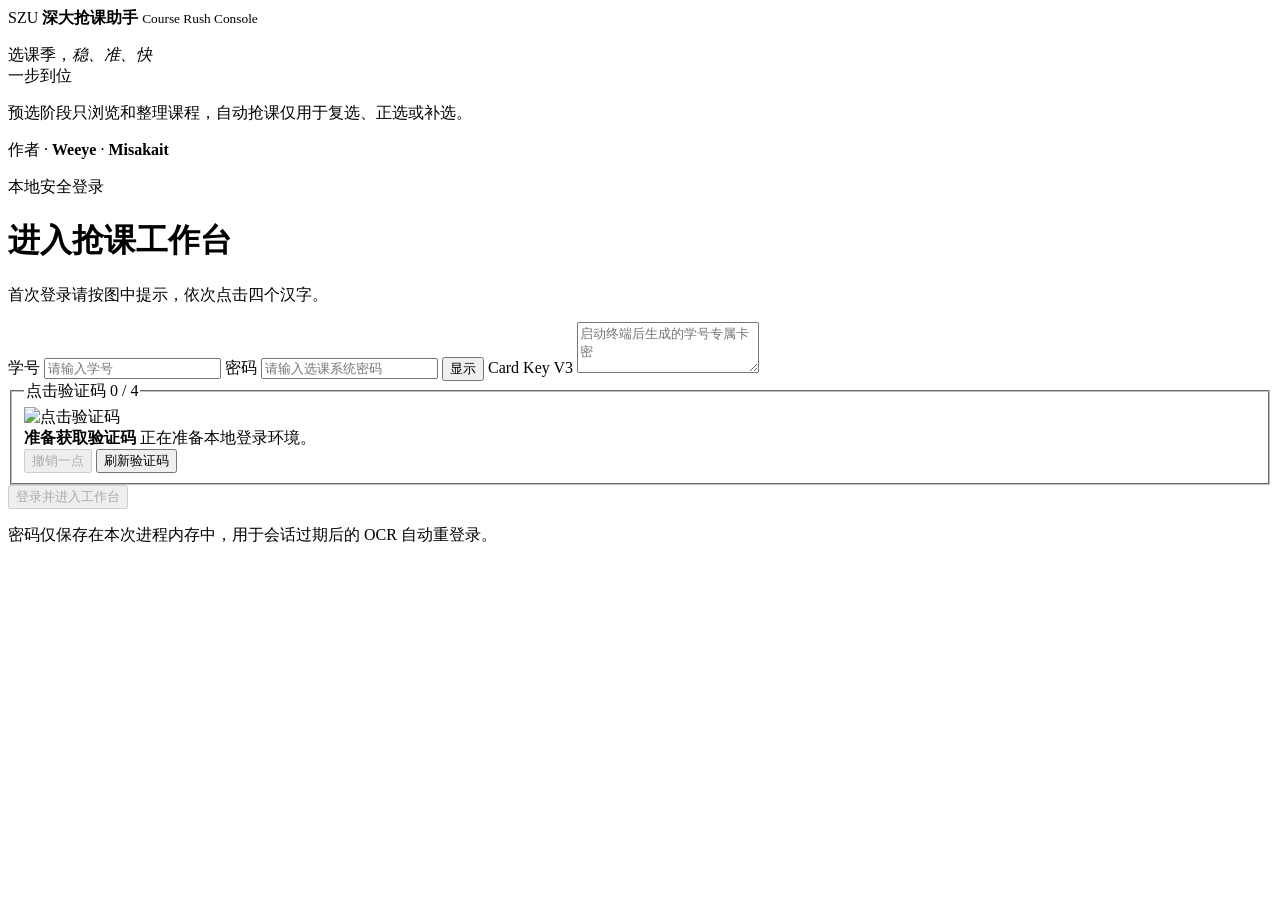
==== static_dist/login.html @ 1f23d5d4 "Merge PR #2: harden full-catalog course search Preserve local enrollment and relogin safeguards whil" ====
<!doctype html>
<html lang="zh-CN">
<head>
  <meta charset="utf-8">
  <meta name="viewport" content="width=device-width, initial-scale=1">
  <meta name="color-scheme" content="light">
  <title>登录 | 深大抢课助手</title>
  <link rel="icon" href="/favicon.ico">
  <link rel="stylesheet" href="/styles.css?build=20260828.3">
</head>
<body class="login-page">
  <section class="login-visual" aria-label="深大抢课助手">
    <div class="login-visual-copy">
      <div class="brand-lockup brand-lockup-light">
        <span class="brand-mark" aria-hidden="true">SZU</span>
        <span>
          <strong>深大抢课助手</strong>
          <small>Course Rush Console</small>
        </span>
      </div>
      <p class="headline">选课季，<em>稳、准、快</em><br>一步到位</p>
      <p id="phaseNotice">预选阶段只浏览和整理课程，自动抢课仅用于复选、正选或补选。</p>
      <span class="login-authors">作者 · <b>Weeye</b> · <b>Misakait</b></span>
    </div>
  </section>

  <main class="login-main">
    <div class="login-shell">
      <header class="login-header">
        <p class="eyebrow">本地安全登录</p>
        <h1>进入抢课工作台</h1>
        <p>首次登录请按图中提示，依次点击四个汉字。</p>
      </header>

      <form id="loginForm" class="login-form" novalidate>
        <label class="field">
          <span>学号</span>
          <input id="studentId" name="student_id" inputmode="numeric" autocomplete="username" maxlength="12" placeholder="请输入学号" required>
        </label>

        <label class="field">
          <span>密码</span>
          <span class="input-with-action">
            <input id="password" name="password" type="password" autocomplete="current-password" placeholder="请输入选课系统密码" required>
            <button id="passwordToggle" class="field-action" type="button" aria-label="显示密码">显示</button>
          </span>
        </label>

        <label class="field">
          <span>Card Key V3</span>
          <textarea id="cardKey" name="card_key" rows="3" spellcheck="false" autocomplete="off" placeholder="启动终端后生成的学号专属卡密" required></textarea>
        </label>

        <fieldset class="captcha-fieldset">
          <legend>
            <span>点击验证码</span>
            <span id="captchaProgress" class="captcha-progress">0 / 4</span>
          </legend>
          <div id="captchaStage" class="captcha-stage" data-state="idle" aria-busy="false" aria-disabled="true">
            <img id="captchaImage" alt="点击验证码" draggable="false">
            <div id="captchaMarkers" class="captcha-markers" aria-hidden="true"></div>
            <div id="captchaStatus" class="captcha-status" role="status" aria-live="polite">
              <strong id="captchaStatusTitle">准备获取验证码</strong>
              <span id="captchaStatusDetail">正在准备本地登录环境。</span>
            </div>
          </div>
          <div class="captcha-actions">
            <button id="undoPoint" class="button button-quiet" type="button" disabled>撤销一点</button>
            <button id="refreshCaptcha" class="button button-quiet" type="button">刷新验证码</button>
          </div>
        </fieldset>

        <div id="loginMessage" class="form-message" role="status" aria-live="polite"></div>
        <button id="loginButton" class="button button-primary button-block" type="submit" disabled>
          登录并进入工作台
        </button>
      </form>

      <p class="privacy-note">密码仅保存在本次进程内存中，用于会话过期后的 OCR 自动重登录。</p>
    </div>
  </main>

  <noscript>此页面需要启用 JavaScript。</noscript>
  <script src="/login.js?build=20260828.3" defer></script>
</body>
</html>
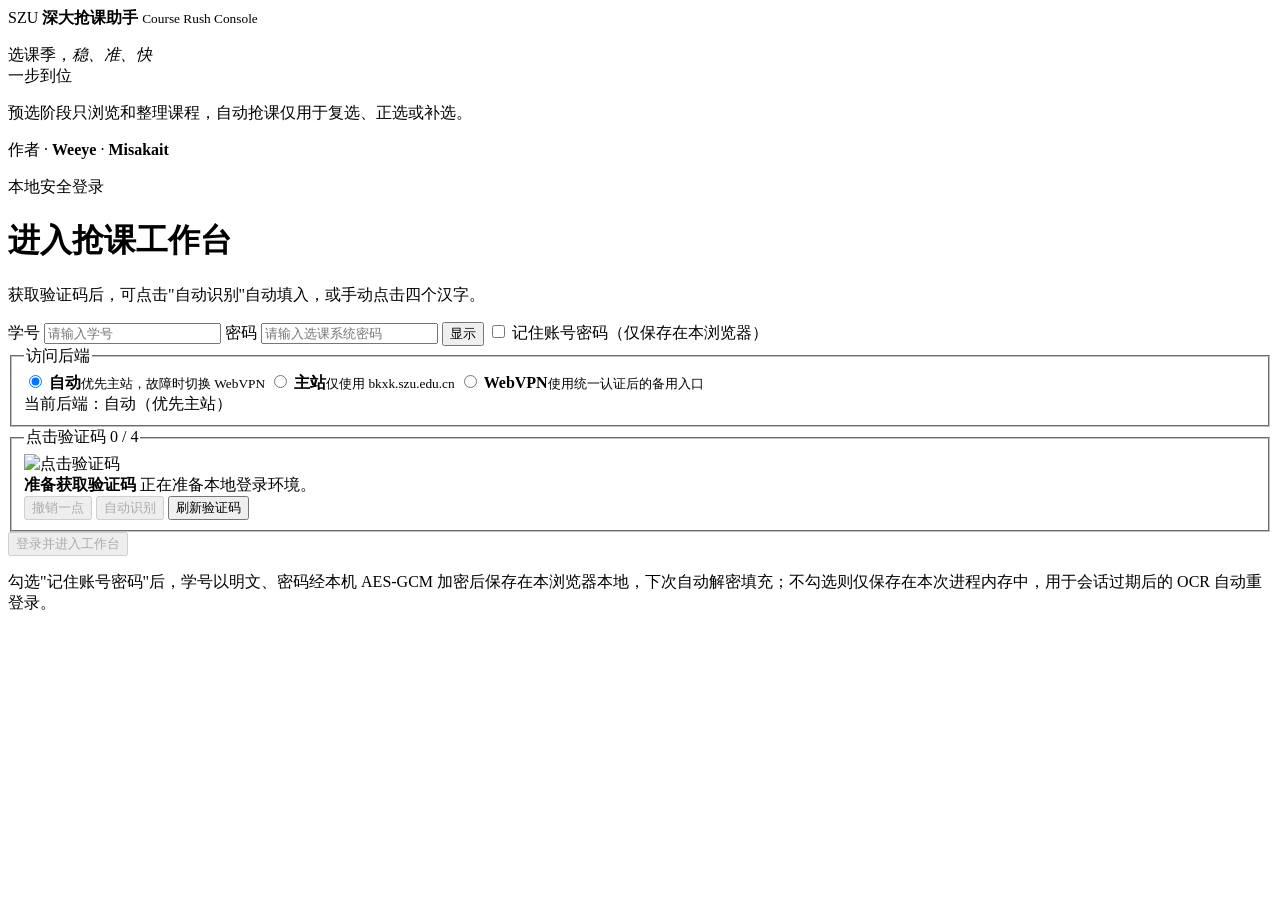
==== commit d4a1dfd1: "Merge pull request #8 from rinnein/codex/test-warning-cleanup codex/test warning cleanup" ====
--- a/static_dist/login.html
+++ b/static_dist/login.html
@@ -6,7 +6,7 @@
   <meta name="color-scheme" content="light">
   <title>登录 | 深大抢课助手</title>
   <link rel="icon" href="/favicon.ico">
-  <link rel="stylesheet" href="/styles.css?build=20260828.3">
+  <link rel="stylesheet" href="/styles.css?build=20260828.6">
 </head>
 <body class="login-page">
   <section class="login-visual" aria-label="深大抢课助手">
@@ -29,7 +29,7 @@
       <header class="login-header">
         <p class="eyebrow">本地安全登录</p>
         <h1>进入抢课工作台</h1>
-        <p>首次登录请按图中提示，依次点击四个汉字。</p>
+        <p>获取验证码后，可点击"自动识别"自动填入，或手动点击四个汉字。</p>
       </header>
 
       <form id="loginForm" class="login-form" novalidate>
@@ -46,10 +46,30 @@
           </span>
         </label>
 
-        <label class="field">
-          <span>Card Key V3</span>
-          <textarea id="cardKey" name="card_key" rows="3" spellcheck="false" autocomplete="off" placeholder="启动终端后生成的学号专属卡密" required></textarea>
+        <label class="remember-row">
+          <input id="rememberCredentials" type="checkbox">
+          <span>记住账号密码（仅保存在本浏览器）</span>
         </label>
+
+        <fieldset class="backend-fieldset">
+          <legend>访问后端</legend>
+          <div class="backend-options">
+            <label class="backend-option">
+              <input type="radio" name="backend" value="auto" checked>
+              <span><strong>自动</strong><small>优先主站，故障时切换 WebVPN</small></span>
+            </label>
+            <label class="backend-option">
+              <input type="radio" name="backend" value="primary">
+              <span><strong>主站</strong><small>仅使用 bkxk.szu.edu.cn</small></span>
+            </label>
+            <label class="backend-option">
+              <input type="radio" name="backend" value="webvpn">
+              <span><strong>WebVPN</strong><small>使用统一认证后的备用入口</small></span>
+            </label>
+          </div>
+          <div id="backendStatus" class="backend-status" role="status" aria-live="polite">当前后端：自动（优先主站）</div>
+          <button id="webvpnAuthButton" class="button button-quiet button-block" type="button" hidden>完成 WebVPN 统一认证</button>
+        </fieldset>
 
         <fieldset class="captcha-fieldset">
           <legend>
@@ -64,8 +84,14 @@
               <span id="captchaStatusDetail">正在准备本地登录环境。</span>
             </div>
           </div>
+          <div id="captchaWebvpnAuth" class="captcha-webvpn-auth" hidden>
+            <strong>需要 WebVPN 统一认证</strong>
+            <span>验证码接口正在等待 WebVPN 登录，请先完成统一认证。</span>
+            <button id="captchaWebvpnAuthButton" class="button button-primary" type="button">完成 WebVPN 统一认证</button>
+          </div>
           <div class="captcha-actions">
             <button id="undoPoint" class="button button-quiet" type="button" disabled>撤销一点</button>
+            <button id="solveCaptcha" class="button button-quiet" type="button" disabled>自动识别</button>
             <button id="refreshCaptcha" class="button button-quiet" type="button">刷新验证码</button>
           </div>
         </fieldset>
@@ -76,11 +102,11 @@
         </button>
       </form>
 
-      <p class="privacy-note">密码仅保存在本次进程内存中，用于会话过期后的 OCR 自动重登录。</p>
+      <p class="privacy-note">勾选"记住账号密码"后，学号以明文、密码经本机 AES-GCM 加密后保存在本浏览器本地，下次自动解密填充；不勾选则仅保存在本次进程内存中，用于会话过期后的 OCR 自动重登录。</p>
     </div>
   </main>
 
   <noscript>此页面需要启用 JavaScript。</noscript>
-  <script src="/login.js?build=20260828.3" defer></script>
+  <script src="/login.js?build=20260828.6" defer></script>
 </body>
 </html>
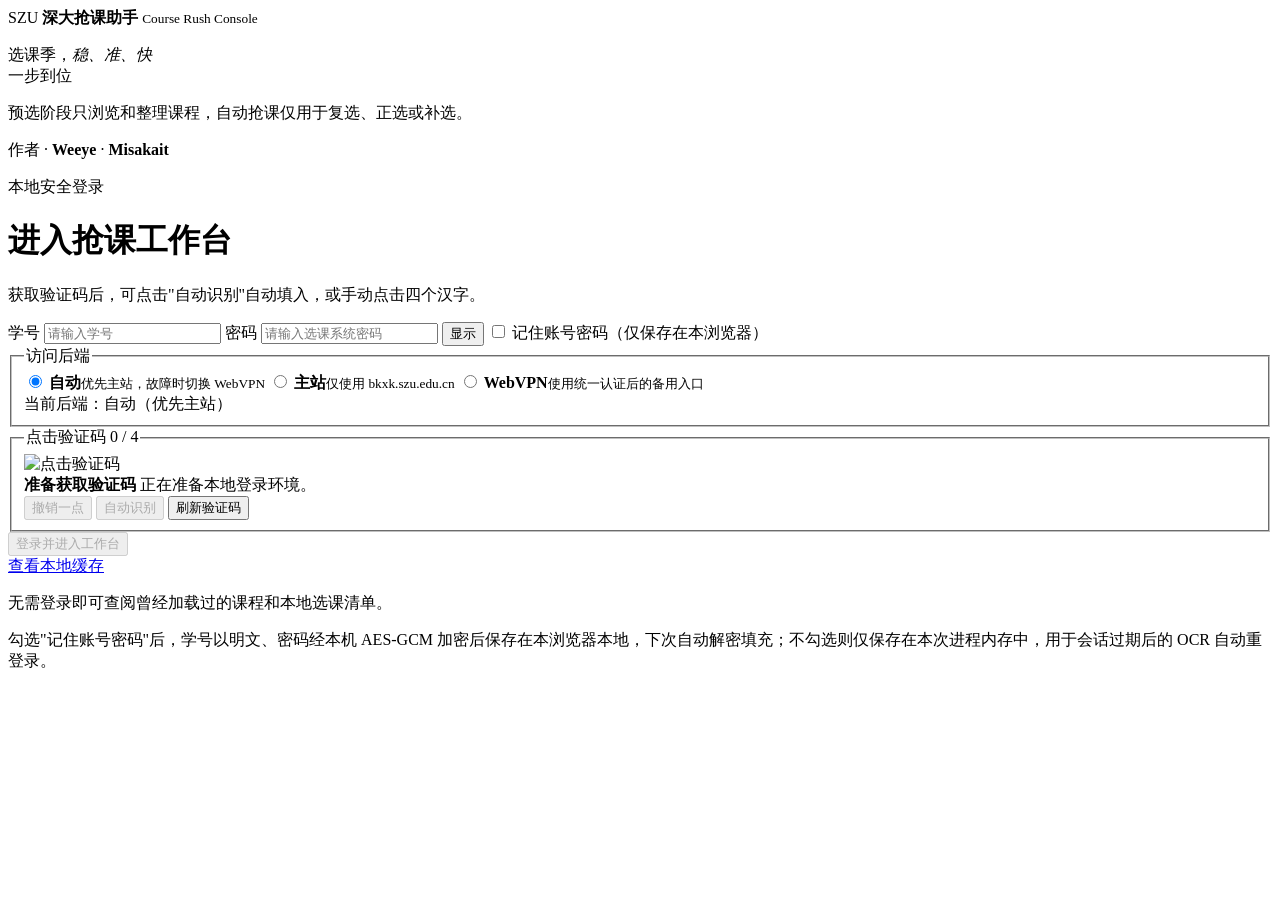
==== commit a3e86696: "feat: add offline course cache viewer" ====
--- a/static_dist/login.html
+++ b/static_dist/login.html
@@ -6,7 +6,7 @@
   <meta name="color-scheme" content="light">
   <title>登录 | 深大抢课助手</title>
   <link rel="icon" href="/favicon.ico">
-  <link rel="stylesheet" href="/styles.css?build=20260828.6">
+  <link rel="stylesheet" href="/styles.css?build=20260829.2">
 </head>
 <body class="login-page">
   <section class="login-visual" aria-label="深大抢课助手">
@@ -102,11 +102,16 @@
         </button>
       </form>
 
+      <a class="button button-secondary button-block" href="/offline" target="_blank" rel="noopener">
+        查看本地缓存
+      </a>
+      <p class="offline-note">无需登录即可查阅曾经加载过的课程和本地选课清单。</p>
+
       <p class="privacy-note">勾选"记住账号密码"后，学号以明文、密码经本机 AES-GCM 加密后保存在本浏览器本地，下次自动解密填充；不勾选则仅保存在本次进程内存中，用于会话过期后的 OCR 自动重登录。</p>
     </div>
   </main>
 
   <noscript>此页面需要启用 JavaScript。</noscript>
-  <script src="/login.js?build=20260828.6" defer></script>
+  <script src="/login.js?build=20260829.2" defer></script>
 </body>
 </html>
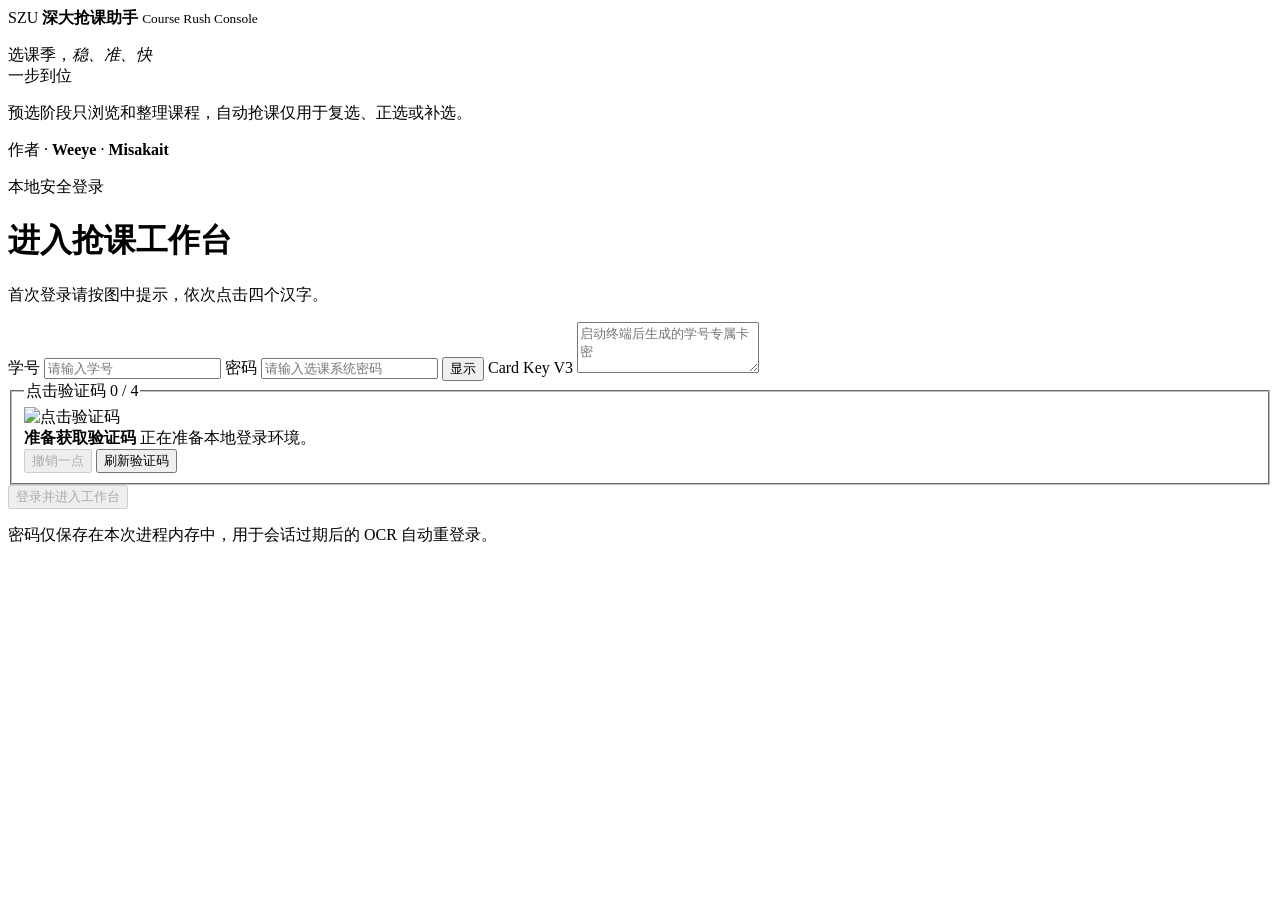
==== commit 05abd30f: "feat: harden catalog browsing and offline cache" ====
--- a/static_dist/login.html
+++ b/static_dist/login.html
@@ -6,7 +6,7 @@
   <meta name="color-scheme" content="light">
   <title>登录 | 深大抢课助手</title>
   <link rel="icon" href="/favicon.ico">
-  <link rel="stylesheet" href="/styles.css?build=20260829.2">
+  <link rel="stylesheet" href="/styles.css?build=20260829.1">
 </head>
 <body class="login-page">
   <section class="login-visual" aria-label="深大抢课助手">
@@ -29,7 +29,7 @@
       <header class="login-header">
         <p class="eyebrow">本地安全登录</p>
         <h1>进入抢课工作台</h1>
-        <p>获取验证码后，可点击"自动识别"自动填入，或手动点击四个汉字。</p>
+        <p>首次登录请按图中提示，依次点击四个汉字。</p>
       </header>
 
       <form id="loginForm" class="login-form" novalidate>
@@ -46,30 +46,10 @@
           </span>
         </label>
 
-        <label class="remember-row">
-          <input id="rememberCredentials" type="checkbox">
-          <span>记住账号密码（仅保存在本浏览器）</span>
+        <label class="field">
+          <span>Card Key V3</span>
+          <textarea id="cardKey" name="card_key" rows="3" spellcheck="false" autocomplete="off" placeholder="启动终端后生成的学号专属卡密" required></textarea>
         </label>
-
-        <fieldset class="backend-fieldset">
-          <legend>访问后端</legend>
-          <div class="backend-options">
-            <label class="backend-option">
-              <input type="radio" name="backend" value="auto" checked>
-              <span><strong>自动</strong><small>优先主站，故障时切换 WebVPN</small></span>
-            </label>
-            <label class="backend-option">
-              <input type="radio" name="backend" value="primary">
-              <span><strong>主站</strong><small>仅使用 bkxk.szu.edu.cn</small></span>
-            </label>
-            <label class="backend-option">
-              <input type="radio" name="backend" value="webvpn">
-              <span><strong>WebVPN</strong><small>使用统一认证后的备用入口</small></span>
-            </label>
-          </div>
-          <div id="backendStatus" class="backend-status" role="status" aria-live="polite">当前后端：自动（优先主站）</div>
-          <button id="webvpnAuthButton" class="button button-quiet button-block" type="button" hidden>完成 WebVPN 统一认证</button>
-        </fieldset>
 
         <fieldset class="captcha-fieldset">
           <legend>
@@ -84,14 +64,8 @@
               <span id="captchaStatusDetail">正在准备本地登录环境。</span>
             </div>
           </div>
-          <div id="captchaWebvpnAuth" class="captcha-webvpn-auth" hidden>
-            <strong>需要 WebVPN 统一认证</strong>
-            <span>验证码接口正在等待 WebVPN 登录，请先完成统一认证。</span>
-            <button id="captchaWebvpnAuthButton" class="button button-primary" type="button">完成 WebVPN 统一认证</button>
-          </div>
           <div class="captcha-actions">
             <button id="undoPoint" class="button button-quiet" type="button" disabled>撤销一点</button>
-            <button id="solveCaptcha" class="button button-quiet" type="button" disabled>自动识别</button>
             <button id="refreshCaptcha" class="button button-quiet" type="button">刷新验证码</button>
           </div>
         </fieldset>
@@ -102,16 +76,11 @@
         </button>
       </form>
 
-      <a class="button button-secondary button-block" href="/offline" target="_blank" rel="noopener">
-        查看本地缓存
-      </a>
-      <p class="offline-note">无需登录即可查阅曾经加载过的课程和本地选课清单。</p>
-
-      <p class="privacy-note">勾选"记住账号密码"后，学号以明文、密码经本机 AES-GCM 加密后保存在本浏览器本地，下次自动解密填充；不勾选则仅保存在本次进程内存中，用于会话过期后的 OCR 自动重登录。</p>
+      <p class="privacy-note">密码仅保存在本次进程内存中，用于会话过期后的 OCR 自动重登录。</p>
     </div>
   </main>
 
   <noscript>此页面需要启用 JavaScript。</noscript>
-  <script src="/login.js?build=20260829.2" defer></script>
+  <script src="/login.js?build=20260829.1" defer></script>
 </body>
 </html>
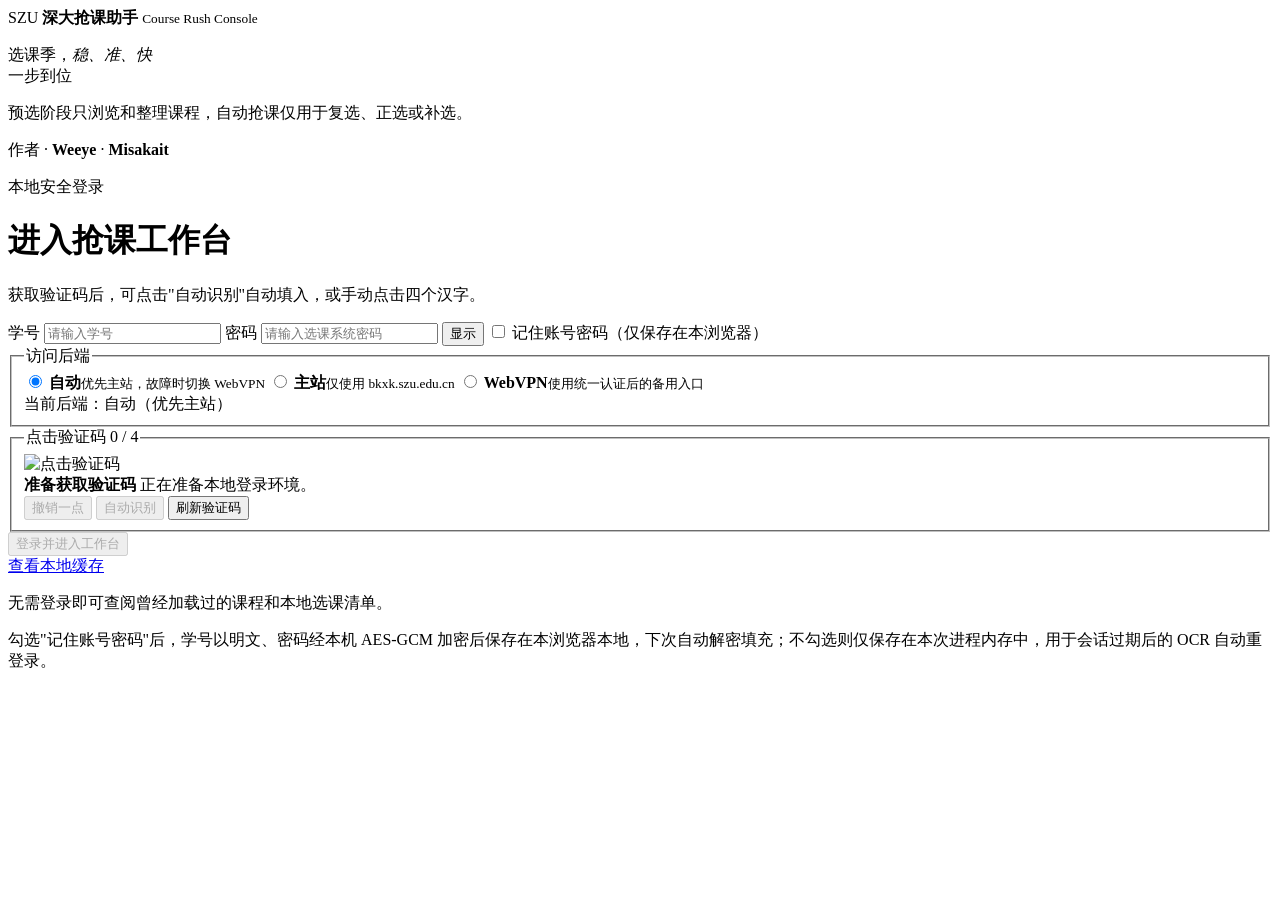
==== commit 8c38f8b6: "feat: enhance captcha UI with WebVPN authentication support and related logic" ====
--- a/static_dist/login.html
+++ b/static_dist/login.html
@@ -6,7 +6,7 @@
   <meta name="color-scheme" content="light">
   <title>登录 | 深大抢课助手</title>
   <link rel="icon" href="/favicon.ico">
-  <link rel="stylesheet" href="/styles.css?build=20260829.1">
+  <link rel="stylesheet" href="/styles.css?build=20260829.2">
 </head>
 <body class="login-page">
   <section class="login-visual" aria-label="深大抢课助手">
@@ -29,7 +29,7 @@
       <header class="login-header">
         <p class="eyebrow">本地安全登录</p>
         <h1>进入抢课工作台</h1>
-        <p>首次登录请按图中提示，依次点击四个汉字。</p>
+        <p>获取验证码后，可点击"自动识别"自动填入，或手动点击四个汉字。</p>
       </header>
 
       <form id="loginForm" class="login-form" novalidate>
@@ -46,10 +46,30 @@
           </span>
         </label>
 
-        <label class="field">
-          <span>Card Key V3</span>
-          <textarea id="cardKey" name="card_key" rows="3" spellcheck="false" autocomplete="off" placeholder="启动终端后生成的学号专属卡密" required></textarea>
+        <label class="remember-row">
+          <input id="rememberCredentials" type="checkbox">
+          <span>记住账号密码（仅保存在本浏览器）</span>
         </label>
+
+        <fieldset class="backend-fieldset">
+          <legend>访问后端</legend>
+          <div class="backend-options">
+            <label class="backend-option">
+              <input type="radio" name="backend" value="auto" checked>
+              <span><strong>自动</strong><small>优先主站，故障时切换 WebVPN</small></span>
+            </label>
+            <label class="backend-option">
+              <input type="radio" name="backend" value="primary">
+              <span><strong>主站</strong><small>仅使用 bkxk.szu.edu.cn</small></span>
+            </label>
+            <label class="backend-option">
+              <input type="radio" name="backend" value="webvpn">
+              <span><strong>WebVPN</strong><small>使用统一认证后的备用入口</small></span>
+            </label>
+          </div>
+          <div id="backendStatus" class="backend-status" role="status" aria-live="polite">当前后端：自动（优先主站）</div>
+          <button id="webvpnAuthButton" class="button button-quiet button-block" type="button" hidden>完成 WebVPN 统一认证</button>
+        </fieldset>
 
         <fieldset class="captcha-fieldset">
           <legend>
@@ -64,8 +84,14 @@
               <span id="captchaStatusDetail">正在准备本地登录环境。</span>
             </div>
           </div>
-          <div class="captcha-actions">
+          <div id="captchaWebvpnAuth" class="captcha-webvpn-auth" hidden>
+            <strong>需要 WebVPN 统一认证</strong>
+            <span>验证码接口正在等待 WebVPN 登录，请先完成统一认证。</span>
+            <button id="captchaWebvpnAuthButton" class="button button-primary" type="button">完成 WebVPN 统一认证</button>
+          </div>
+          <div id="captchaActions" class="captcha-actions">
             <button id="undoPoint" class="button button-quiet" type="button" disabled>撤销一点</button>
+            <button id="solveCaptcha" class="button button-quiet" type="button" disabled>自动识别</button>
             <button id="refreshCaptcha" class="button button-quiet" type="button">刷新验证码</button>
           </div>
         </fieldset>
@@ -76,11 +102,16 @@
         </button>
       </form>
 
-      <p class="privacy-note">密码仅保存在本次进程内存中，用于会话过期后的 OCR 自动重登录。</p>
+      <a class="button button-secondary button-block" href="/offline" target="_blank" rel="noopener">
+        查看本地缓存
+      </a>
+      <p class="offline-note">无需登录即可查阅曾经加载过的课程和本地选课清单。</p>
+
+      <p class="privacy-note">勾选"记住账号密码"后，学号以明文、密码经本机 AES-GCM 加密后保存在本浏览器本地，下次自动解密填充；不勾选则仅保存在本次进程内存中，用于会话过期后的 OCR 自动重登录。</p>
     </div>
   </main>
 
   <noscript>此页面需要启用 JavaScript。</noscript>
-  <script src="/login.js?build=20260829.1" defer></script>
+  <script src="/login.js?build=20260829.2" defer></script>
 </body>
 </html>
